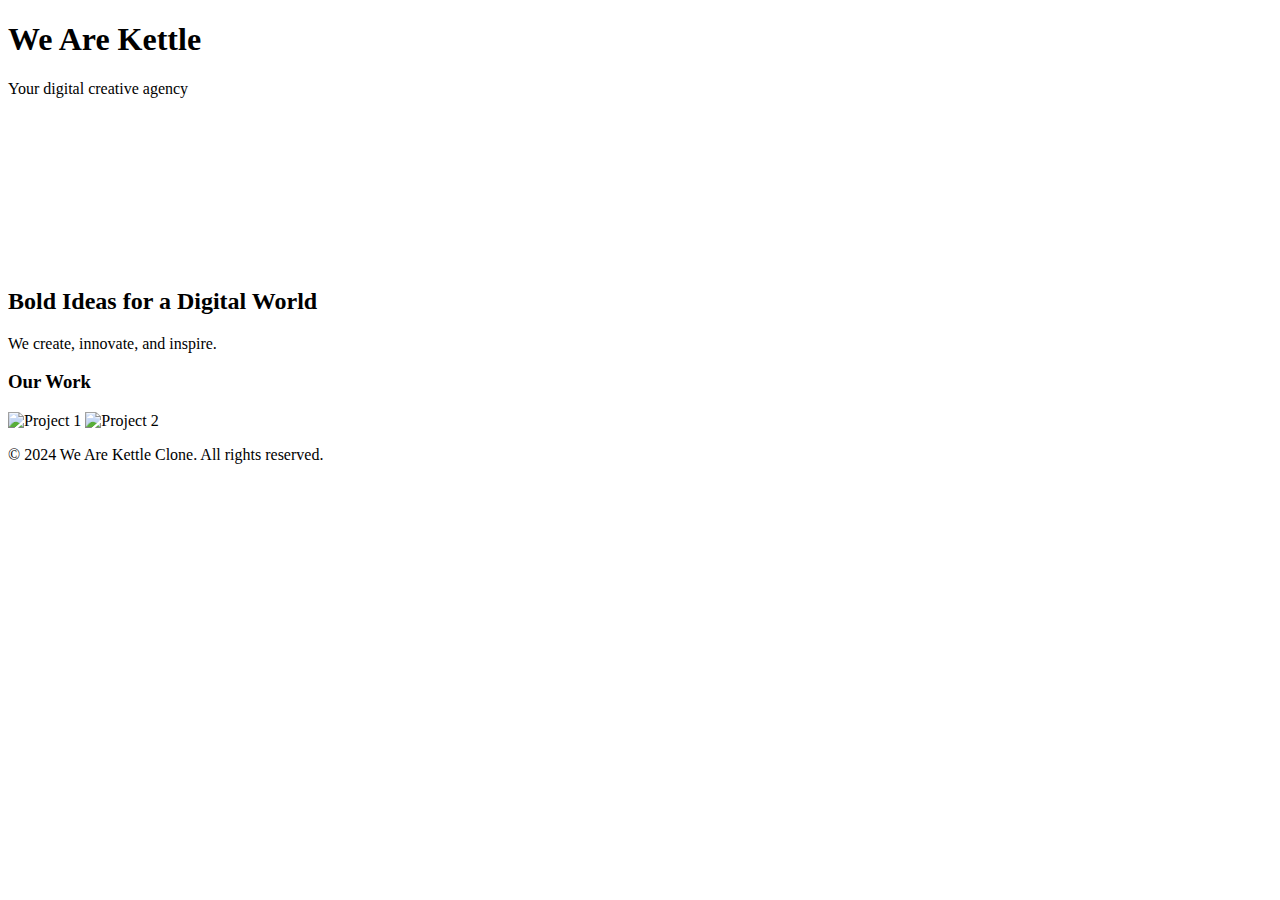
==== index/index.html @ c4facd47 "Update and rename index.html to index/index.html" ====
<!DOCTYPE html>
<html lang="en">
<head>
    <meta charset="UTF-8">
    <meta name="viewport" content="width=device-width, initial-scale=1.0">
    <title>We Are Kettle Clone</title>
    <link rel="stylesheet" href="style.css">
</head>
<body>
    <header>
        <h1>We Are Kettle</h1>
        <p>Your digital creative agency</p>
    </header>
    <section id="intro">
        <video autoplay muted loop id="background-video">
            <source src="video1.mp4" type="video/mp4">
            Your browser does not support the video tag.
        </video>
        <div class="overlay">
            <h2>Bold Ideas for a Digital World</h2>
            <p>We create, innovate, and inspire.</p>
        </div>
    </section>
    <section id="gallery">
        <h3>Our Work</h3>
        <div class="images">
            <img src="image1.jpg" alt="Project 1">
            <img src="image2.png" alt="Project 2">
        </div>
    </section>
    <footer>
        <p>© 2024 We Are Kettle Clone. All rights reserved.</p>
    </footer>
    <script src="script.js"></script>
</body>
</html>
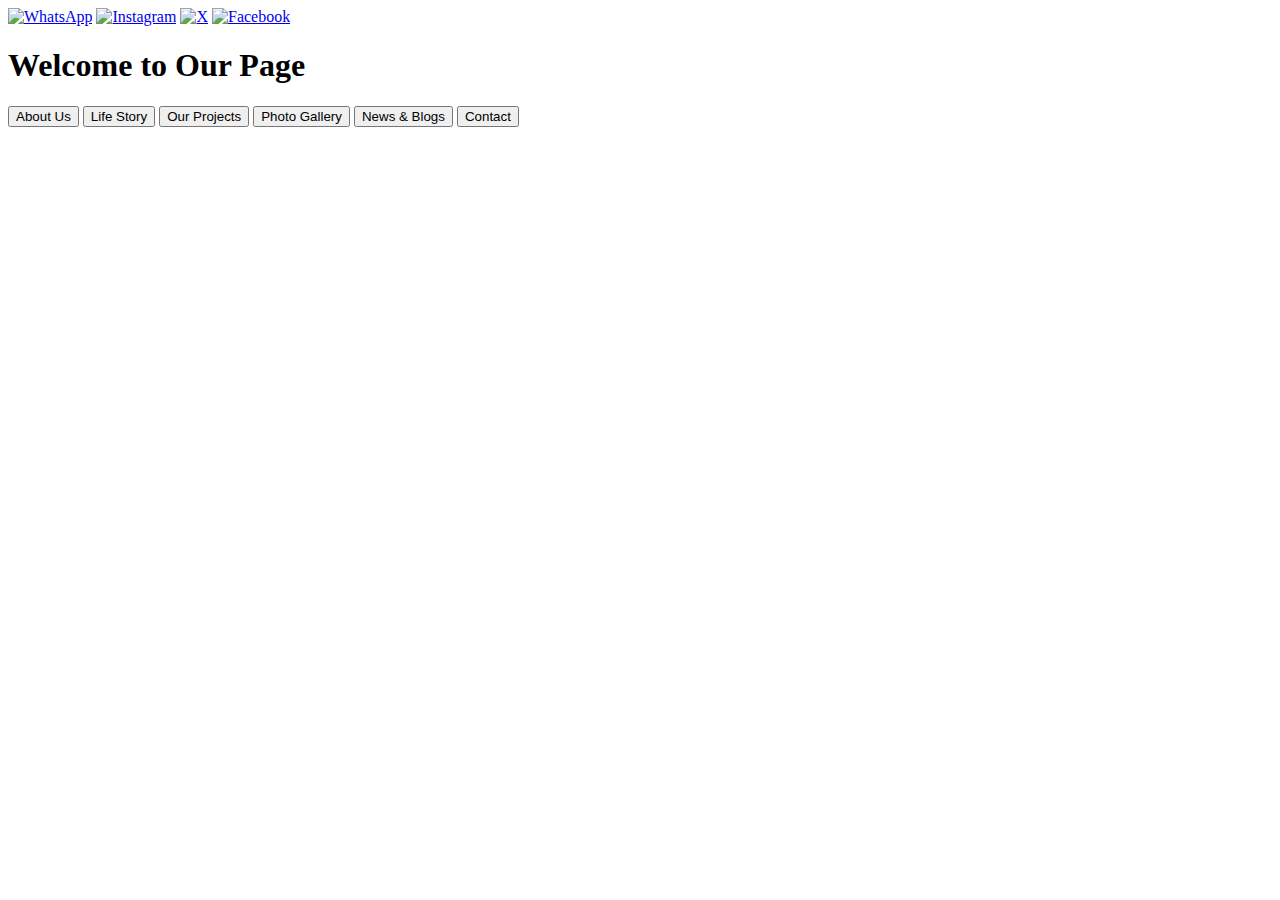
==== commit 9de04dc1: "Update index.html" ====
--- a/index/index.html
+++ b/index/index.html
@@ -3,34 +3,39 @@
 <head>
     <meta charset="UTF-8">
     <meta name="viewport" content="width=device-width, initial-scale=1.0">
-    <title>We Are Kettle Clone</title>
-    <link rel="stylesheet" href="style.css">
+    <title>Main Page</title>
+    <link rel="stylesheet" href="index.css">
 </head>
 <body>
-    <header>
-        <h1>We Are Kettle</h1>
-        <p>Your digital creative agency</p>
+    <!-- Top Bar with Social Media Links -->
+    <div class="top-bar">
+        <a href="https://wa.me/yourphonenumber" target="_blank"><img src="assets/images/whatsapp-logo.png" alt="WhatsApp"></a>
+        <a href="https://instagram.com/yourprofile" target="_blank"><img src="assets/images/instagram-logo.png" alt="Instagram"></a>
+        <a href="https://twitter.com/yourprofile" target="_blank"><img src="assets/images/x-logo.png" alt="X"></a>
+        <a href="https://facebook.com/yourprofile" target="_blank"><img src="assets/images/facebook-logo.png" alt="Facebook"></a>
+    </div>
+
+    <!-- Header with Navigation -->
+    <header class="main-header">
+        <h1>Welcome to Our Page</h1>
+        <nav class="navigation">
+            <button onclick="scrollToSection('about')">About Us</button>
+            <button onclick="scrollToSection('life-story')">Life Story</button>
+            <button onclick="scrollToSection('projects')">Our Projects</button>
+            <button onclick="scrollToSection('gallery')">Photo Gallery</button>
+            <button onclick="scrollToSection('news')">News & Blogs</button>
+            <button onclick="scrollToSection('contact')">Contact</button>
+        </nav>
     </header>
-    <section id="intro">
-        <video autoplay muted loop id="background-video">
-            <source src="video1.mp4" type="video/mp4">
-            Your browser does not support the video tag.
-        </video>
-        <div class="overlay">
-            <h2>Bold Ideas for a Digital World</h2>
-            <p>We create, innovate, and inspire.</p>
-        </div>
-    </section>
-    <section id="gallery">
-        <h3>Our Work</h3>
-        <div class="images">
-            <img src="image1.jpg" alt="Project 1">
-            <img src="image2.png" alt="Project 2">
-        </div>
-    </section>
-    <footer>
-        <p>© 2024 We Are Kettle Clone. All rights reserved.</p>
-    </footer>
-    <script src="script.js"></script>
+
+    <!-- Placeholder Sections for Navigation -->
+    <section id="about"></section>
+    <section id="life-story"></section>
+    <section id="projects"></section>
+    <section id="gallery"></section>
+    <section id="news"></section>
+    <section id="contact"></section>
+
+    <script src="index.js"></script>
 </body>
 </html>
